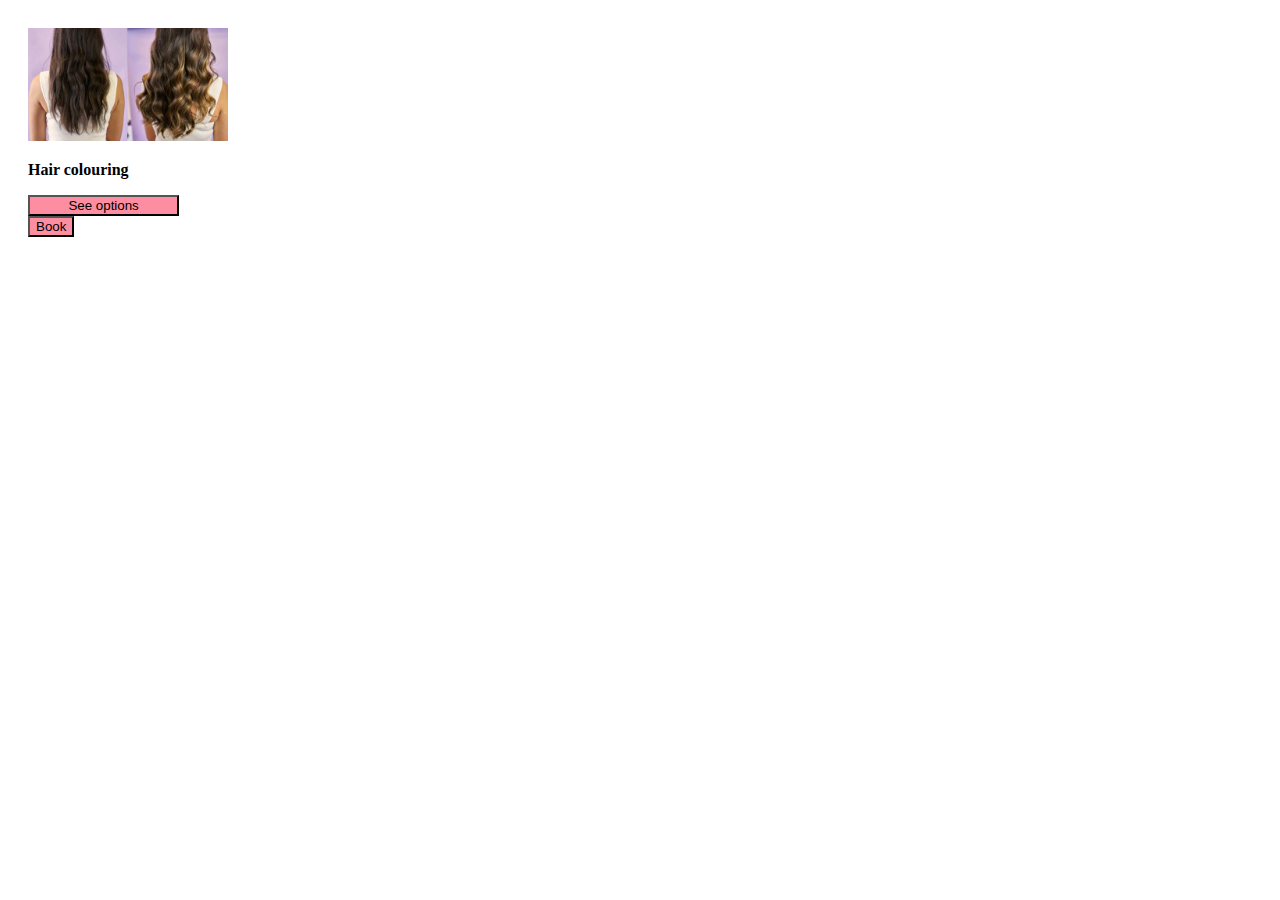
==== index.html @ dc948360 "Update and rename pinkroom.html to index.html" ====
<!DOCTYPE html>
<html>
  <head>
    <title>Pinkroom by Rachana</title>
    <style>
      
      .haircolouring{
        width: 100%;
      }
      .Seeoptions{
        display: inline-block;
      }
      .Book{
        display: inline-block;
      }
      .div1{
        width: 200px;
        display: inline-block;
        margin-top: 20px;
        margin-left: 20px;
      }
      .Seeoptionsbutton{
        padding-right: 38.4px;
        padding-left: 38.4px;
        background-color: rgb(253, 141, 160);
      
      }
      .Bookbutton{
        background-color: rgb(253, 141, 160);
      }
      .Seeoptionsbutton:hover,
      .Bookbutton:hover{
        background-color: rgb(255, 162, 178);
        cursor: pointer;
      }
      .Seeoptionsbutton:active,
      .Bookbutton:active{
        background-color: rgb(253, 141, 160);
      }
      .div1title{
        width: 100%;
        font-weight: bold;
        padding-top: 0px;
      }
    </style>
    <body>
      <div class="div1">
        <div>
          <img class="haircolouring" src="pinkroom/haircolouring.webp">
        </div>
        <div class="div1title">
          <p class="Hair colouring">Hair colouring</p>
        </div>
        <div class="Seeoptions">
          <button class="Seeoptionsbutton">See options</button>
        </div>
        <div class="Book">
          <button class="Bookbutton">Book</button>
        </div>
      </div>
      
    </body>
  </head>
</html>
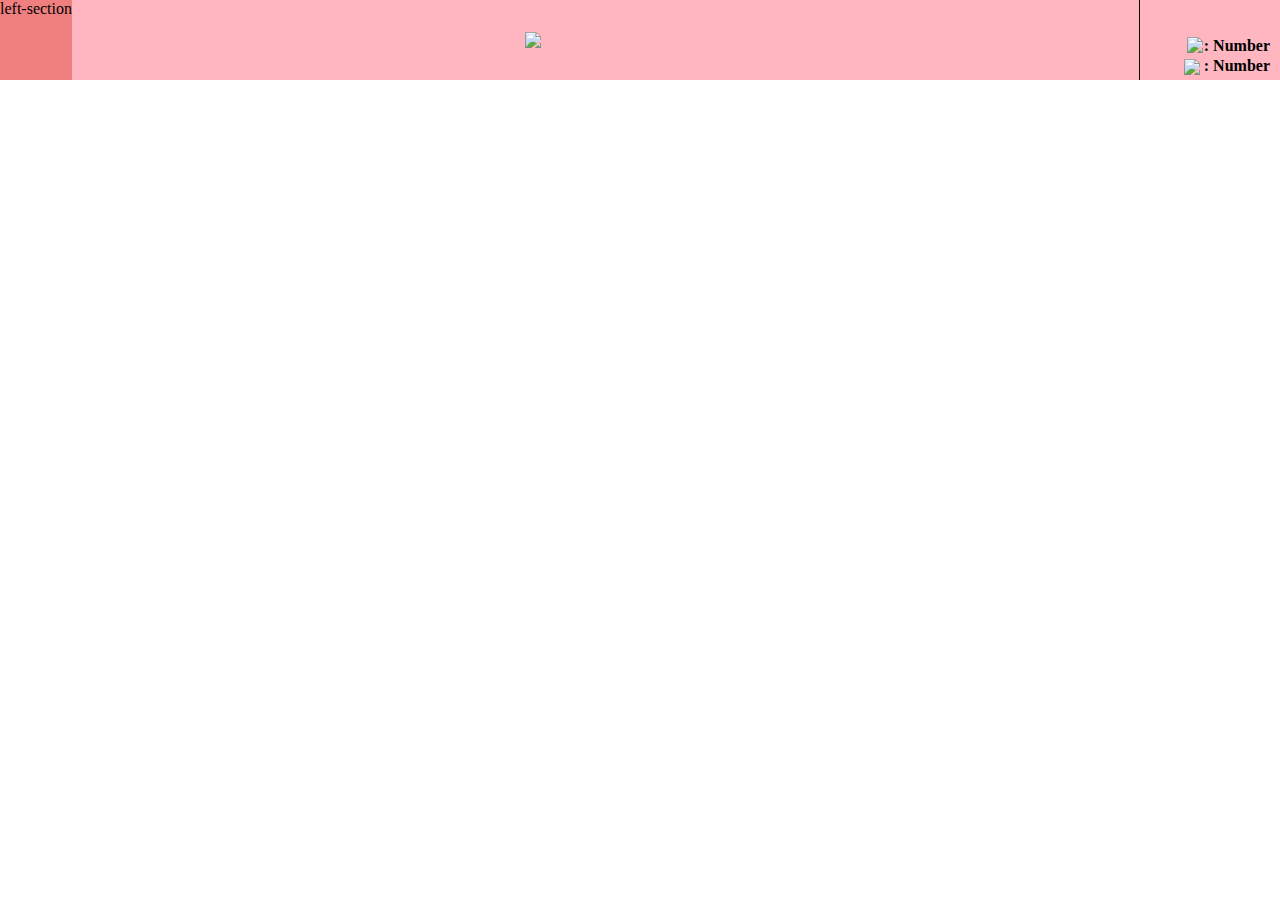
==== commit f0f7281f: "Add files via upload" ====
--- a/index.html
+++ b/index.html
@@ -1,64 +1,102 @@
 <!DOCTYPE html>
 <html>
-  <head>
-    <title>Pinkroom by Rachana</title>
-    <style>
-      
-      .haircolouring{
-        width: 100%;
-      }
-      .Seeoptions{
-        display: inline-block;
-      }
-      .Book{
-        display: inline-block;
-      }
-      .div1{
-        width: 200px;
-        display: inline-block;
-        margin-top: 20px;
-        margin-left: 20px;
-      }
-      .Seeoptionsbutton{
-        padding-right: 38.4px;
-        padding-left: 38.4px;
-        background-color: rgb(253, 141, 160);
-      
-      }
-      .Bookbutton{
-        background-color: rgb(253, 141, 160);
-      }
-      .Seeoptionsbutton:hover,
-      .Bookbutton:hover{
-        background-color: rgb(255, 162, 178);
-        cursor: pointer;
-      }
-      .Seeoptionsbutton:active,
-      .Bookbutton:active{
-        background-color: rgb(253, 141, 160);
-      }
-      .div1title{
-        width: 100%;
-        font-weight: bold;
-        padding-top: 0px;
-      }
-    </style>
-    <body>
-      <div class="div1">
-        <div>
-          <img class="haircolouring" src="pinkroom/haircolouring.webp">
-        </div>
-        <div class="div1title">
-          <p class="Hair colouring">Hair colouring</p>
-        </div>
-        <div class="Seeoptions">
-          <button class="Seeoptionsbutton">See options</button>
-        </div>
-        <div class="Book">
-          <button class="Bookbutton">Book</button>
+ <head>
+  <style>
+    p{
+      font-family: cursive;
+    }
+   .header{
+    display: flex;
+    flex-direction: row;
+    justify-content: space-between;
+    height: 80px;
+    position: fixed;
+    top: 0;
+    left: 0;
+    right: 0;
+   }
+   .left-section{
+    background-color: lightcoral;
+   }
+   .middle-section{
+    background-color: lightpink;
+    flex: 1;
+    display: flex;
+    justify-content: center;
+    align-items: center;
+   }
+   .right-section{
+    background-color: lightpink;
+    display: grid;
+    grid-template-rows: 1fr 20px;
+    width: 130px;
+    justify-content: end;
+    align-content: center;
+    border-left: 1px;
+    border-left-style: solid;
+    border-left-color: black;
+    padding-right: 10px;
+    padding-bottom: 5px;
+
+   }
+   .logo{
+    width: 160px;
+    position: relative;
+   }
+   .phoneicon{
+    width: 17px;
+   }.whatsappicon{
+    width: 20px;
+   }
+   .phoneno{
+    display: grid;
+    grid-template-rows: 30px 30px;
+   }
+   .phonegrid{
+    display: grid;
+    grid-template-columns: 15px 1fr;
+    align-content: end;
+   }
+   .whatsappgrid{
+    display: grid;
+    grid-template-columns: 15px 1fr;
+    align-items: end;
+
+   }
+  </style>
+  <body>
+   <div class="header">
+
+    <div class="left-section">
+     left-section
+     </div>
+
+     <div class="middle-section">
+      <img class="logo" src="images/logo2.png">
+     </div>
+
+     <div class="right-section">
+
+      <div class="phonegrid">
+       <div class="phoneandnumbergrid" style="display: grid; justify-content: end;">
+        <img class="phoneicon" src="icons/phone.svg">
+       </div>
+        <div ><p style="padding: 0; margin: 0; display: grid; align-items: center; justify-items: center; font-weight:600;">: Number</p>
         </div>
       </div>
-      
-    </body>
-  </head>
-</html>
+
+      <div class="whatsappgrid">
+        <div class="whatsappandnumbergrid" style="display: grid; justify-content: end;">
+         <img class="whatsappicon" src="icons/whatsapp.svg">
+        </div>
+         <div ><p style="padding: 0; margin: 0; display: grid; align-items: center; justify-items: center; font-weight: 600;">: Number</p>
+         </div>
+       </div>
+
+        
+   </div>
+   
+
+  </body>
+ </head>
+</html>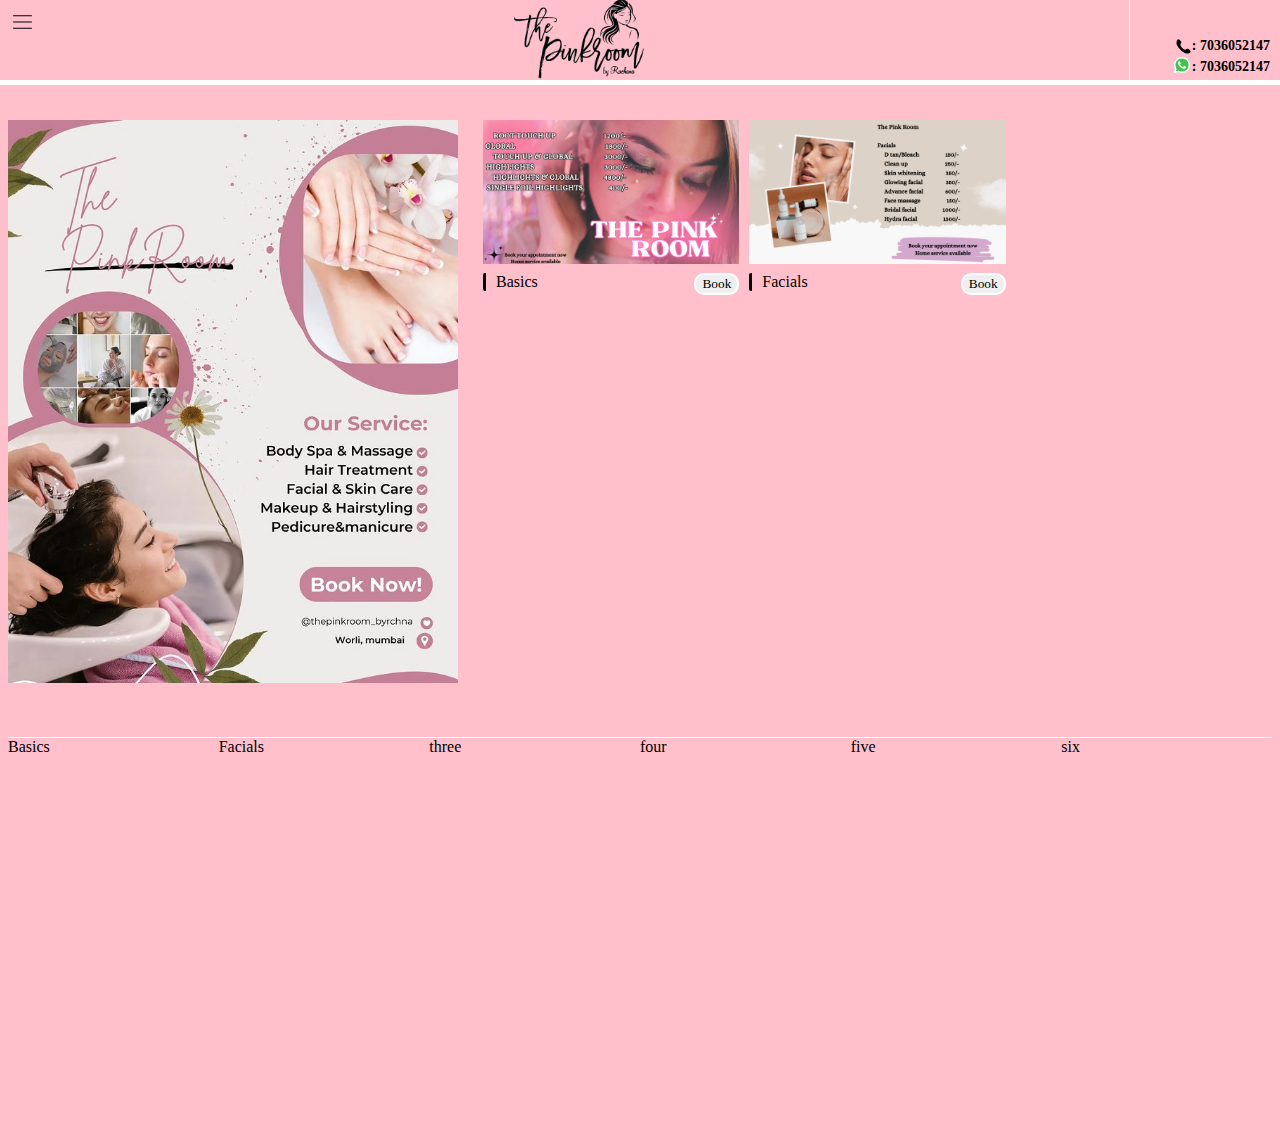
==== commit 97e1ba08: "Add files via upload" ====
--- a/index.html
+++ b/index.html
@@ -1,102 +1,115 @@
-<!DOCTYPE html>
-<html>
- <head>
-  <style>
-    p{
-      font-family: cursive;
-    }
-   .header{
-    display: flex;
-    flex-direction: row;
-    justify-content: space-between;
-    height: 80px;
-    position: fixed;
-    top: 0;
-    left: 0;
-    right: 0;
-   }
-   .left-section{
-    background-color: lightcoral;
-   }
-   .middle-section{
-    background-color: lightpink;
-    flex: 1;
-    display: flex;
-    justify-content: center;
-    align-items: center;
-   }
-   .right-section{
-    background-color: lightpink;
-    display: grid;
-    grid-template-rows: 1fr 20px;
-    width: 130px;
-    justify-content: end;
-    align-content: center;
-    border-left: 1px;
-    border-left-style: solid;
-    border-left-color: black;
-    padding-right: 10px;
-    padding-bottom: 5px;
+  <!DOCTYPE html>
+  <html>
+  <head>
 
-   }
-   .logo{
-    width: 160px;
-    position: relative;
-   }
-   .phoneicon{
-    width: 17px;
-   }.whatsappicon{
-    width: 20px;
-   }
-   .phoneno{
-    display: grid;
-    grid-template-rows: 30px 30px;
-   }
-   .phonegrid{
-    display: grid;
-    grid-template-columns: 15px 1fr;
-    align-content: end;
-   }
-   .whatsappgrid{
-    display: grid;
-    grid-template-columns: 15px 1fr;
-    align-items: end;
+    <link rel="stylesheet" href="styles.css/header.css">
+    <link rel="stylesheet" href="styles.css/services.css">
+    <link rel="stylesheet" href="styles.css/main.css">
+    <link rel="stylesheet" href="styles.css/body.css">
+    <link rel="stylesheet" href="styles.css/buttons.css">
 
-   }
-  </style>
-  <body>
-   <div class="header">
+    <body>
 
-    <div class="left-section">
-     left-section
-     </div>
+    <div class="header">
 
-     <div class="middle-section">
-      <img class="logo" src="images/logo2.png">
-     </div>
-
-     <div class="right-section">
-
-      <div class="phonegrid">
-       <div class="phoneandnumbergrid" style="display: grid; justify-content: end;">
-        <img class="phoneicon" src="icons/phone.svg">
-       </div>
-        <div ><p style="padding: 0; margin: 0; display: grid; align-items: center; justify-items: center; font-weight:600;">: Number</p>
-        </div>
+      <div class="left-section">
+      <img style="width: 25px; margin-top: 10px; margin-left: 10px;" src="icons/hamburger-menu.svg">
       </div>
 
-      <div class="whatsappgrid">
-        <div class="whatsappandnumbergrid" style="display: grid; justify-content: end;">
-         <img class="whatsappicon" src="icons/whatsapp.svg">
+      <div class="middle-section">
+        <img class="logo" src="images/logo2.png">
+      </div>
+
+      <div class="right-section">
+        <div class="phonegrid">
+        <div class="phoneandnumbergrid" style="display: grid; justify-content: end;">
+          <img class="phoneicon" src="icons/phone.svg">
         </div>
-         <div ><p style="padding: 0; margin: 0; display: grid; align-items: center; justify-items: center; font-weight: 600;">: Number</p>
-         </div>
-       </div>
+          <div ><p class="contact">: 7036052147</p>
+          </div>
+        </div>
 
+        <div class="whatsappgrid">
+          <div class="whatsappandnumbergrid" style="display: grid; justify-content: end;">
+          <img class="whatsappicon" src="icons/whatsapp.svg">
+          </div>
+          <div ><p class="contact">: 7036052147</p>
+          </div>
+        </div>
+
+
+        </div>
+        </div>
+
+        <div class="main">
+
+          <div>
+            <img style="width: 450px;" src="images/mainpic.jpeg">
+          </div>
+
+          <div class="mainn">
+            <div>
+            <div>
+              <img class="mainn-images" src="images/basics.png">
+            </div>
+            <div class="booking">
+            <div>
+              <p class="mainn-title">Basics</p>
+            </div>
+            <div class="bookbuttondiv">
+              <button class="bookbutton"> <p>Book</p></button>
+            </div>
+            
+          </div>
+            </div>
+
+
+            <div>
+              <div>
+            <div>
+              <img class="mainn-images" src="images/facials.png">
+            </div>
+            
+            <div class="booking">
+              <div>
+                <p class="mainn-title">Facials</p>
+              </div>
+
+              <div class="bookbuttondiv">
+                <button class="bookbutton"> <p>Book</p></button>
+              </div>
+
+            </div>
+            
+
+
+          </div>
+        </div>
+          
+        </div>
+        </div>
+
+
+
+
+    <div style="display: grid; grid-template-columns: 1fr 1fr 1fr 1fr 1fr 1fr; border-top: 1px; border-top-style: solid; border-top-color: white;">
+      <div>Basics</div>
+
+      <div>Facials</div>
+
+      <div>three</div>
+
+      <div>four</div>
+
+      <div>five</div>
+
+      <div>six</div>
+    </div>
         
-   </div>
-   
 
-  </body>
- </head>
-</html>+
+
+      
+    </body>
+  </head>
+  </html>--- a/styles.css/header.css
+++ b/styles.css/header.css
@@ -0,0 +1,80 @@
+p{
+ font-family: cursive;
+ margin: 0;
+}
+.header{
+ display: flex;
+ flex-direction: row;
+ justify-content: space-between;
+ height: 80px;
+ position: fixed;
+ top: 0;
+ left: 0;
+ right: 0;
+ border-bottom: 5px;
+ border-bottom-style: solid;
+ border-bottom-color: white;
+ background-color: pink;
+}
+.left-section{
+display: flex;
+align-items: start;
+}
+.middle-section{
+flex: 1;
+display: flex;
+justify-content: center;
+align-items: center;
+}
+.logo{
+ width: 160px;
+ position: relative;
+ }
+.right-section{
+display: grid;
+grid-template-rows: 1fr 20px;
+width: 130px;
+justify-content: end;
+align-content: center;
+border-left: 1px;
+border-left-style: solid;
+border-left-color: white;
+padding-right: 10px;
+padding-bottom: 5px;
+padding-left: 10px;
+}
+.phoneicon{
+width: 17px;
+}.whatsappicon{
+width: 20px;
+}
+.phoneno{
+display: grid;
+grid-template-rows: 30px 30px;
+}
+.phonegrid{
+display: grid;
+grid-template-columns: 15px 1fr;
+align-content: end;
+}
+.phoneandnumbergrid{
+ align-items: center;
+}
+.whatsappgrid{
+display: grid;
+grid-template-columns: 15px 1fr;
+align-items: end;
+}
+.whatsappandnumbergrid{
+ display: grid;
+ align-items: center;
+}
+.contact{
+ padding: 0;
+ margin: 0;
+ display: grid;
+ align-items: center;
+ justify-items: center;
+ font-weight:600;
+ font-size: 14px;
+}--- a/styles.css/main.css
+++ b/styles.css/main.css
@@ -0,0 +1,31 @@
+.main{
+ display: grid;
+ grid-template-columns: 460px 1fr;
+ column-gap: 15px;
+ margin-bottom: 50px;
+}
+.mainn{
+ display: grid;
+ grid-template-columns: 1fr 1fr 1fr;
+ column-gap: 10px;
+}
+.booking{
+ display: flex;
+ flex-direction: row;
+ justify-content: space-between;
+}
+.mainn-images{
+ width: 100%;
+}
+.mainn-title{
+ margin-top: 5px;
+ border-left: 3px;
+ border-left-style: solid;
+ border-left-color: black;
+ padding-left: 10px;
+ border-top-left-radius: 2px;
+ border-bottom-left-radius: 2px;
+}
+.bookbuttondiv{
+ margin-top: 5px;
+}--- a/styles.css/body.css
+++ b/styles.css/body.css
@@ -0,0 +1,5 @@
+body{
+ height: 1000px;
+ margin-top: 120px;
+ background-color: pink;
+}--- a/styles.css/buttons.css
+++ b/styles.css/buttons.css
@@ -0,0 +1,12 @@
+.bookbutton:hover{
+ background-color: pink;
+ border-radius: 1px;
+ border-style: solid;
+ border-color: white;
+ border-radius: 10px;
+}
+.bookbutton{
+ border-radius: 10px;
+ border-color: white;
+ border-style: solid;
+}